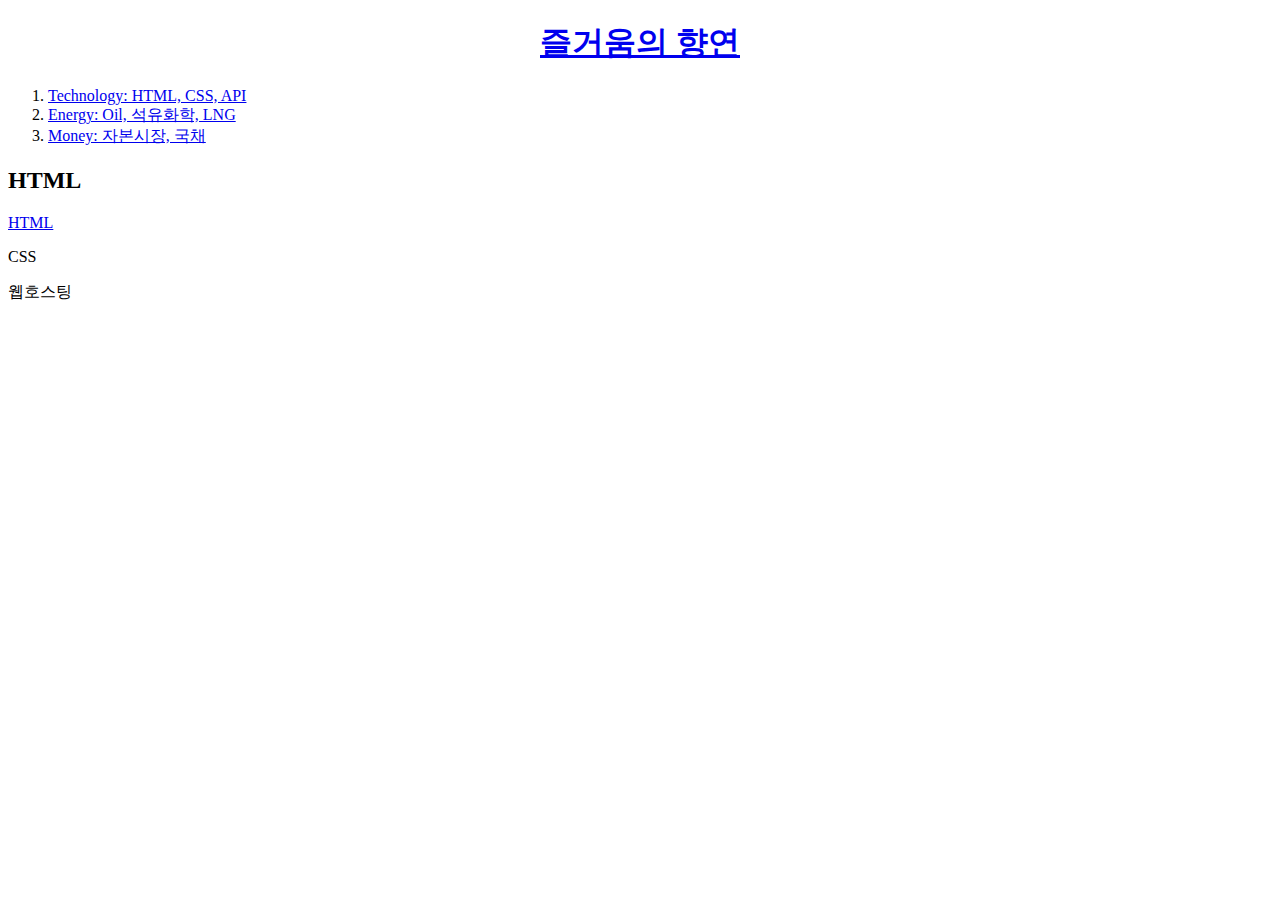
==== index.html @ 4966ddf9 "Add files via upload" ====
<!DOCTYPE html>
<html>
  <head>
    <meta charset="utf-8">
    <title>https://2jlee.github.io/item/</title>
    <link href="style.css" rel="stylesheet" type="text/css"/>
    <style>
      h1 {
        text-align: center;
      }
    </style>
  </head>

  <body>
    <h1> <a href="index.html"> 즐거움의 향연 </a> </h1>
    <ol> 
     <li> <a href="tech.html">Technology: HTML, CSS, API </a> </li>
     <li> <a href="energy.html"> Energy: Oil, 석유화학, LNG </a> </li>
     <li> <a href="money.html">  Money: 자본시장, 국채 </a> </li>
    </ol>
   <h2> HTML</h2> 
    <p><a href="https://www.youtube.com/watch?v=V3pkC1hE-as&list=PLuHgQVnccGMDZP7FJ_ZsUrdCGH68ppvPb&index=14" target="_blank"> HTML </a></p>  
  
   <p> CSS </p>
  
   <p> 웹호스팅 </p>
   
   
  </body>
</html>
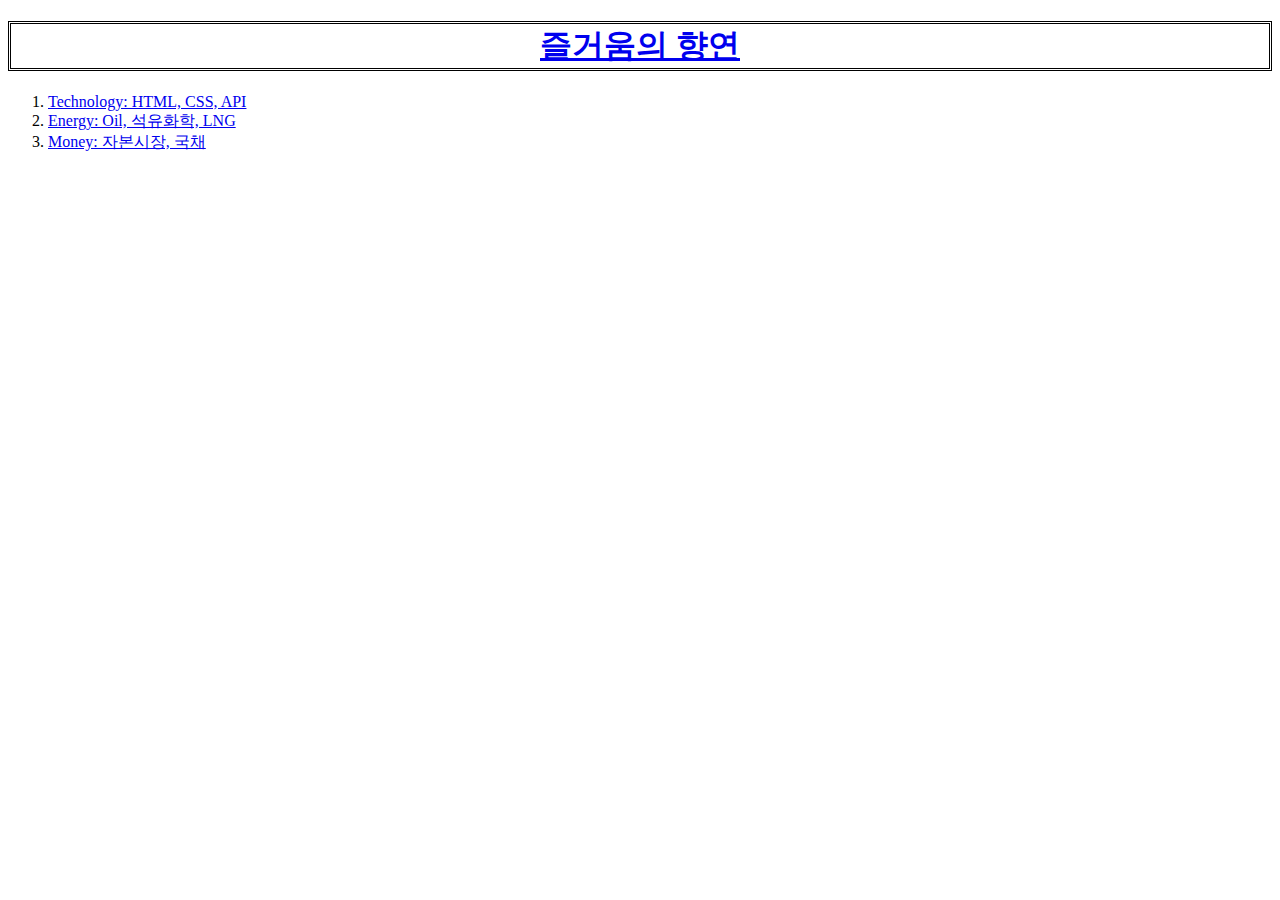
==== commit ba47e9c5: "Add files via upload" ====
--- a/index.html
+++ b/index.html
@@ -4,11 +4,8 @@
     <meta charset="utf-8">
     <title>https://2jlee.github.io/item/</title>
     <link href="style.css" rel="stylesheet" type="text/css"/>
-    <style>
-      h1 {
-        text-align: center;
-      }
-    </style>
+    <link rel="stylesheet" href="style.css">
+    
   </head>
 
   <body>
@@ -18,13 +15,7 @@
      <li> <a href="energy.html"> Energy: Oil, 석유화학, LNG </a> </li>
      <li> <a href="money.html">  Money: 자본시장, 국채 </a> </li>
     </ol>
-   <h2> HTML</h2> 
-    <p><a href="https://www.youtube.com/watch?v=V3pkC1hE-as&list=PLuHgQVnccGMDZP7FJ_ZsUrdCGH68ppvPb&index=14" target="_blank"> HTML </a></p>  
-  
-   <p> CSS </p>
-  
-   <p> 웹호스팅 </p>
-   
+     
    
   </body>
 </html>--- a/style.css
+++ b/style.css
@@ -0,0 +1,3 @@
+ h1 {
+        text-align: center; border: double ;
+      }--- a/style.css
+++ b/style.css
@@ -0,0 +1,3 @@
+ h1 {
+        text-align: center; border: double ;
+      }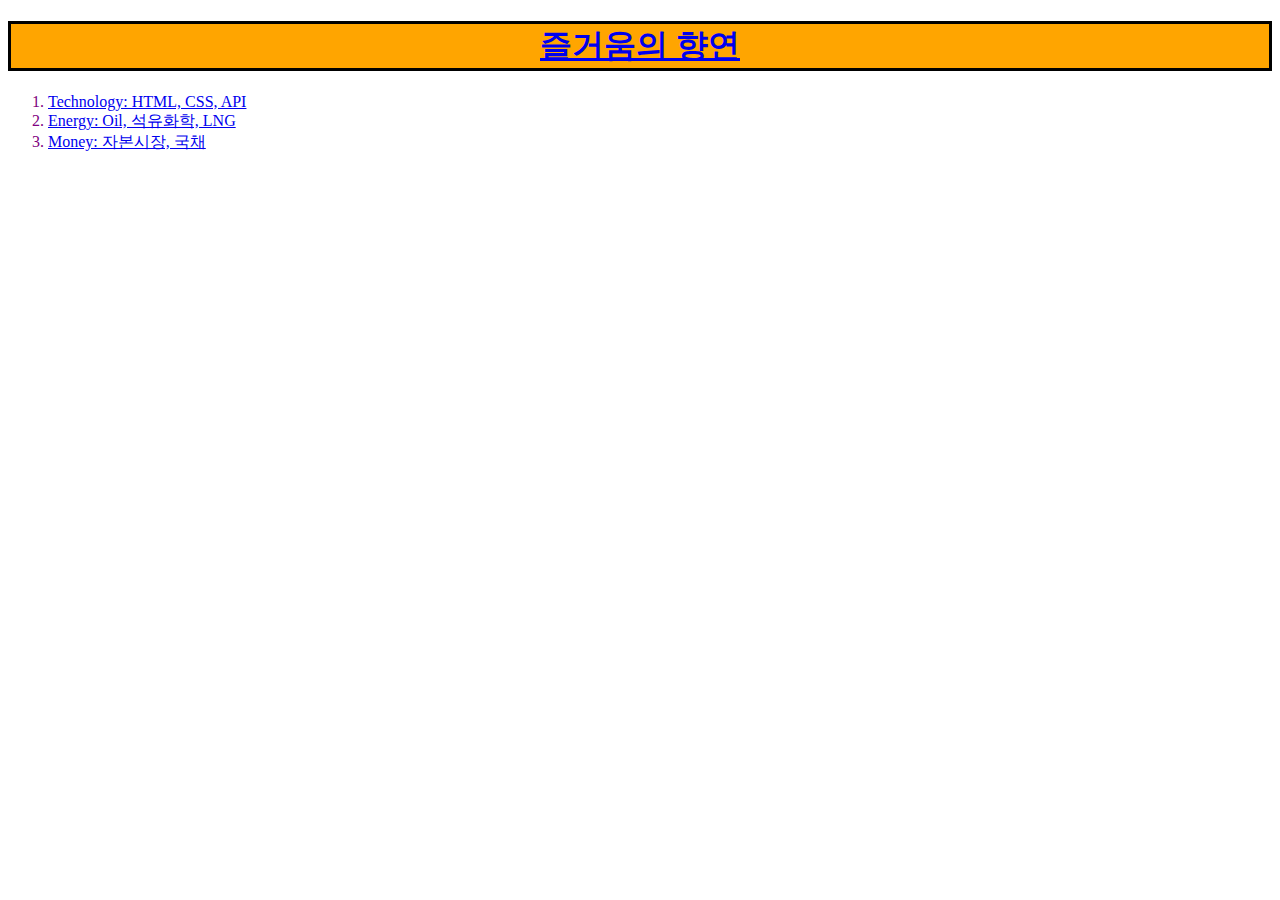
==== commit f2572e86: "Add files via upload" ====
--- a/index.html
+++ b/index.html
@@ -2,9 +2,8 @@
 <html>
   <head>
     <meta charset="utf-8">
-    <title>https://2jlee.github.io/item/</title>
-    <link href="style.css" rel="stylesheet" type="text/css"/>
     <link rel="stylesheet" href="style.css">
+    <title>즐거움의 향연</title>
     
   </head>
 
--- a/style.css
+++ b/style.css
@@ -1,3 +1,18 @@
  h1 {
-        text-align: center; border: double ;
-      }+        text-align: center; border: solid; background-color: orange; 
+      }
+
+ #grid{
+      display: grid;
+      grid-template-columns: 300px 1fr;
+    }
+ @media(max-width:700px) {
+      #grid{
+        display: block;
+      } 
+    }
+ol {
+  color:purple;
+}
+
+    <!-- 가리는 글 연습 -->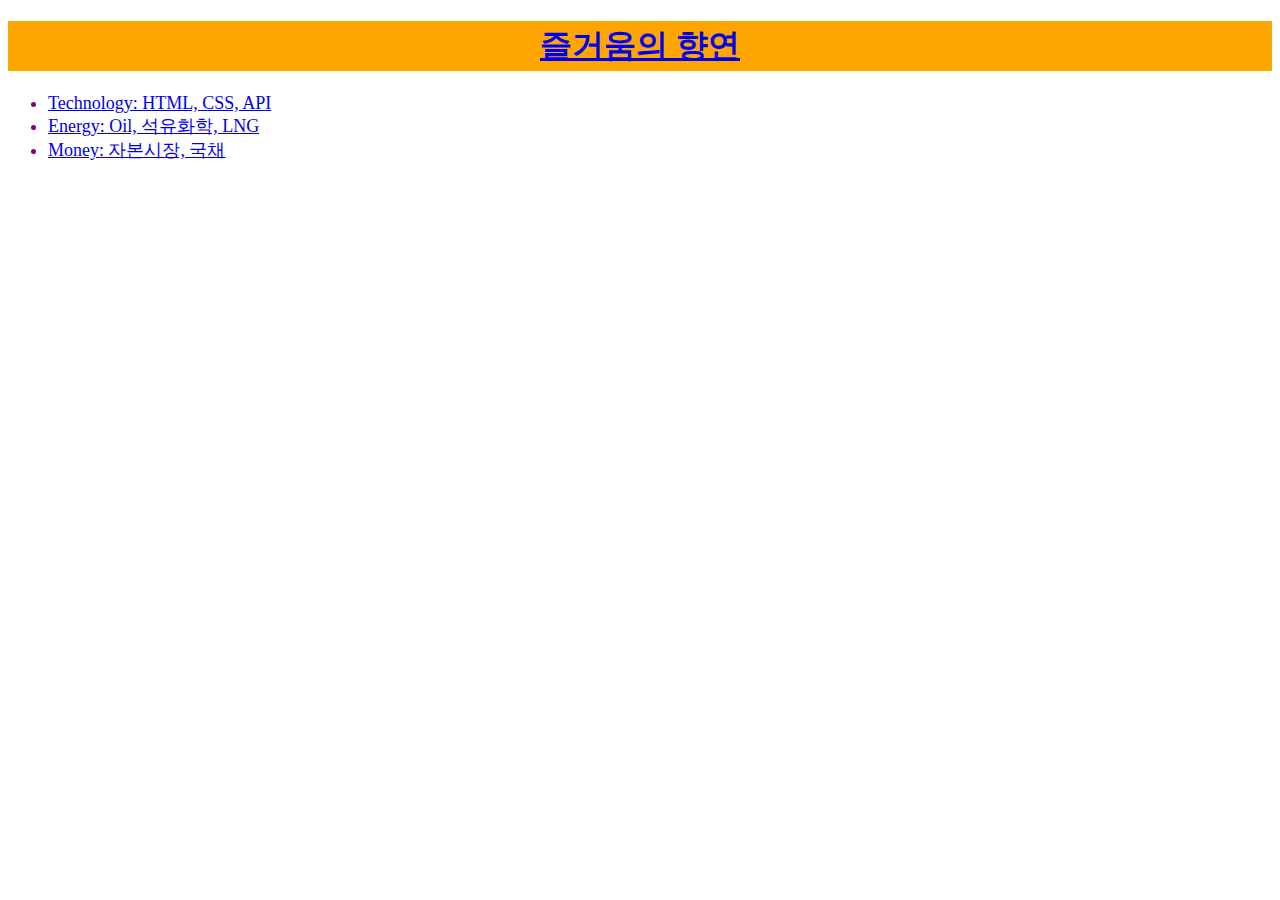
==== commit 253e8403: "Add files via upload" ====
--- a/index.html
+++ b/index.html
@@ -4,13 +4,15 @@
     <meta charset="utf-8">
     <link rel="stylesheet" href="style.css">
     <title>즐거움의 향연</title>
-    
+    <style>
+      text-align: center; 
+      </style>
   </head>
 
   <body>
     <h1> <a href="index.html"> 즐거움의 향연 </a> </h1>
     <ol> 
-     <li> <a href="tech.html">Technology: HTML, CSS, API </a> </li>
+     <li> <a href="tech.html"> Technology: HTML, CSS, API </a> </li>
      <li> <a href="energy.html"> Energy: Oil, 석유화학, LNG </a> </li>
      <li> <a href="money.html">  Money: 자본시장, 국채 </a> </li>
     </ol>
--- a/style.css
+++ b/style.css
@@ -1,7 +1,17 @@
  h1 {
-        text-align: center; border: solid; background-color: orange; 
+        text-align: center; 
+        background-color: orange;
+        border: solid orange; 
+       
       }
-
+ li {
+      list-style-type: disc;
+      font-size: 18px;
+ }
+ p {
+    column-count: 2;
+    color: black;
+  }
  #grid{
       display: grid;
       grid-template-columns: 300px 1fr;
@@ -15,4 +25,4 @@
   color:purple;
 }
 
-    <!-- 가리는 글 연습 -->+/* <-- 가리는 글 연습 --> */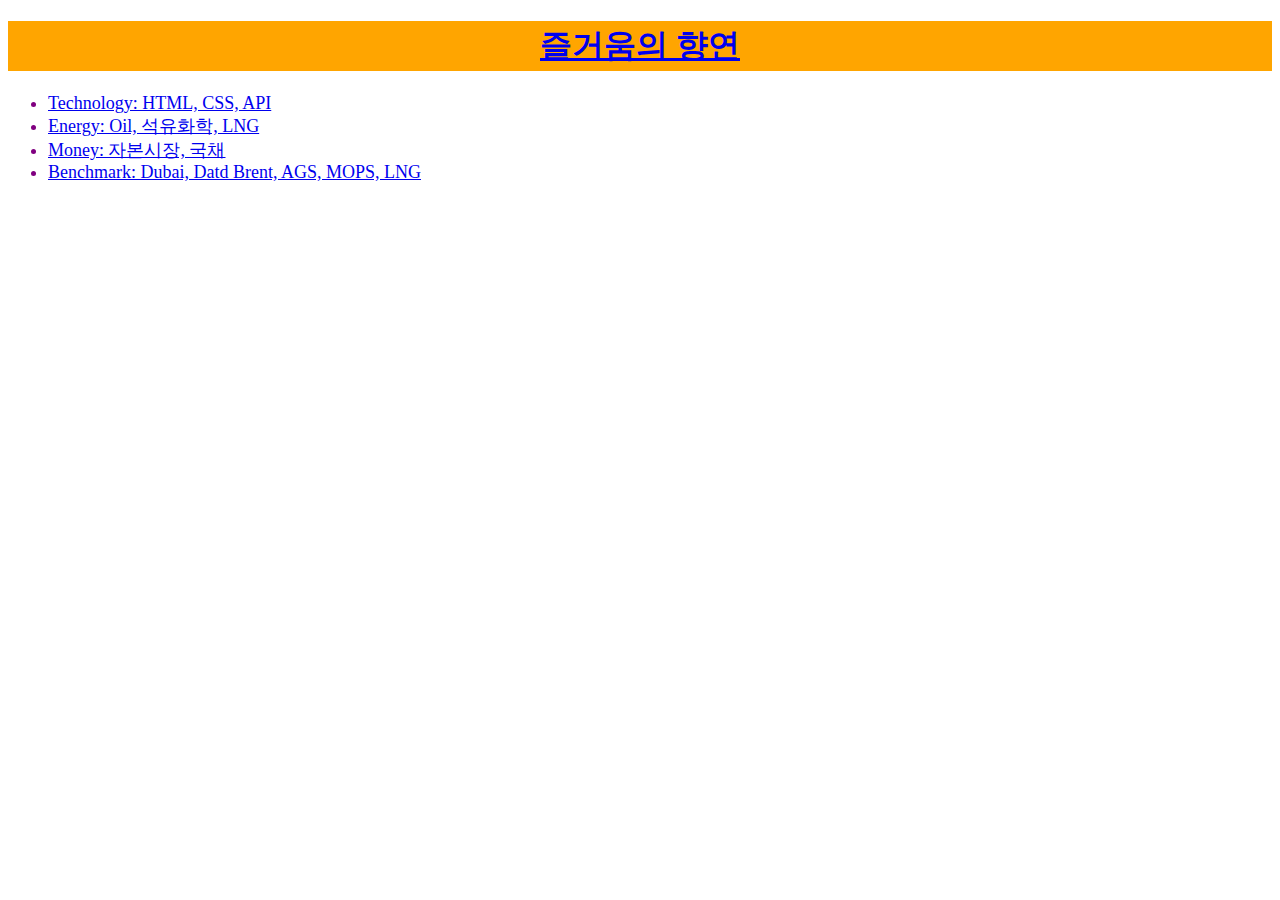
==== commit d43af8a3: "Add files via upload" ====
--- a/index.html
+++ b/index.html
@@ -15,6 +15,7 @@
      <li> <a href="tech.html"> Technology: HTML, CSS, API </a> </li>
      <li> <a href="energy.html"> Energy: Oil, 석유화학, LNG </a> </li>
      <li> <a href="money.html">  Money: 자본시장, 국채 </a> </li>
+     <li> <a href="platts.html"> Benchmark: Dubai, Datd Brent, AGS, MOPS, LNG </a> </li>
     </ol>
      
    
--- a/style.css
+++ b/style.css
@@ -1,7 +1,12 @@
+p.highlight {
+      color: orange;
+      font-size: 20px;
+      
+}
  h1 {
-        text-align: center; 
-        background-color: orange;
-        border: solid orange; 
+      text-align: center; 
+      background-color: orange;
+      border: solid orange; 
        
       }
  li {
@@ -11,6 +16,7 @@
  p {
     column-count: 2;
     color: black;
+    font-size: 18px;
   }
  #grid{
       display: grid;
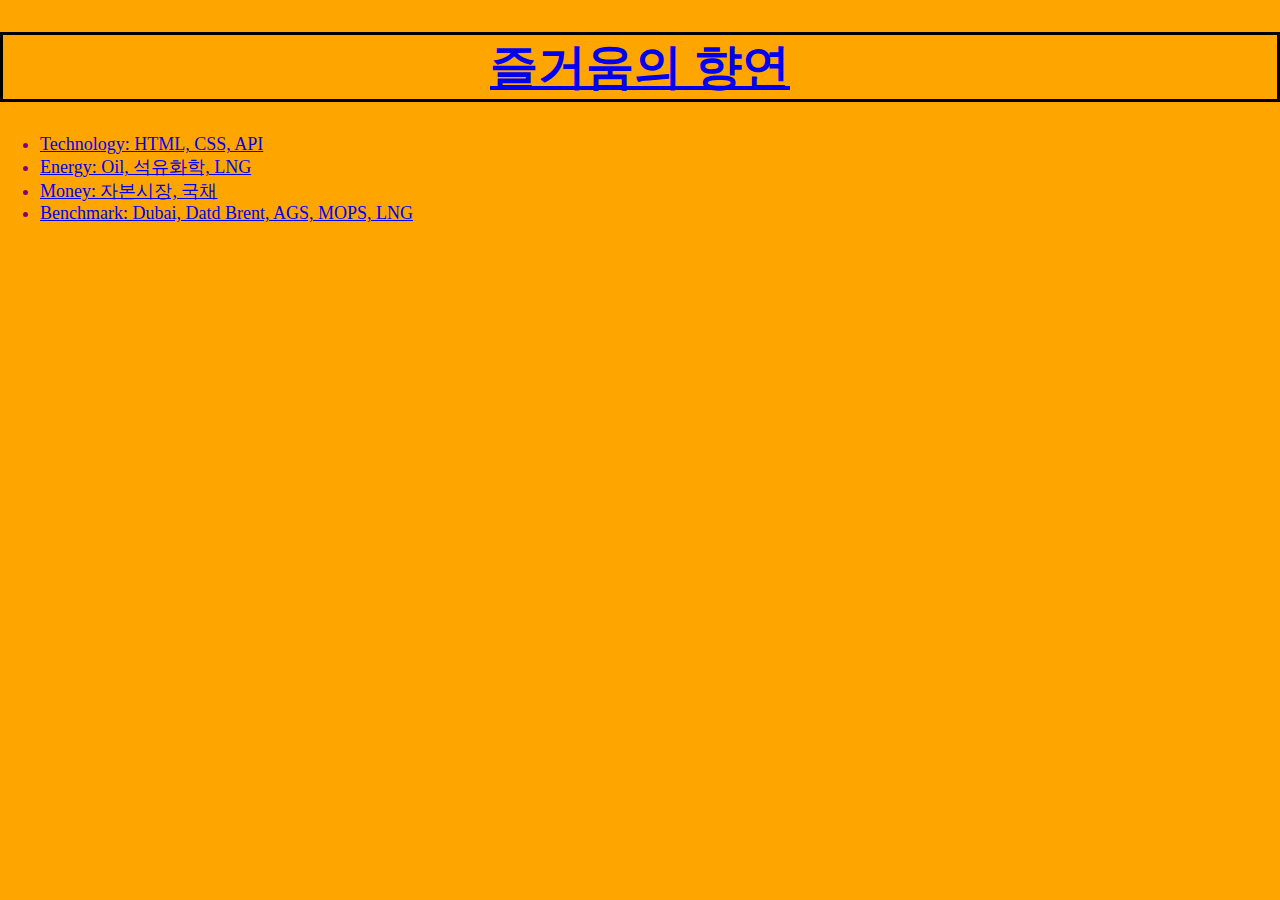
==== commit 87c714a8: "Add files via upload" ====
--- a/index.html
+++ b/index.html
@@ -10,7 +10,7 @@
   </head>
 
   <body>
-    <h1> <a href="index.html"> 즐거움의 향연 </a> </h1>
+    <h1 class="title"> <a href="index.html"> 즐거움의 향연 </a> </h1>
     <ol> 
      <li> <a href="tech.html"> Technology: HTML, CSS, API </a> </li>
      <li> <a href="energy.html"> Energy: Oil, 석유화학, LNG </a> </li>
--- a/style.css
+++ b/style.css
@@ -1,12 +1,28 @@
+/* variable */
+:root{
+  --primary: orange;
+  --secondary: blue;
+}
+
+/* reset */
+body,p,li{
+  margin: 0;
+  padding: 0;
+  text-decoration: none;
+}
+
+body{
+  background: var(--primary);
+}
 p.highlight {
-      color: orange;
+     /* color: orange;  */
       font-size: 20px;
       
 }
  h1 {
       text-align: center; 
-      background-color: orange;
-      border: solid orange; 
+      background-color: none;
+      border: solid; 
        
       }
  li {
@@ -22,13 +38,21 @@
       display: grid;
       grid-template-columns: 300px 1fr;
     }
- @media(max-width:700px) {
+ 
+ @media(max-width:800px) {
       #grid{
         display: block;
       } 
-    }
+  }/*
+@media screen and (min-width:400px) {
+       } 
+ */   
 ol {
   color:purple;
 }
 
+.title {
+  font-size: 300%;
+  
+}
 /* <-- 가리는 글 연습 --> */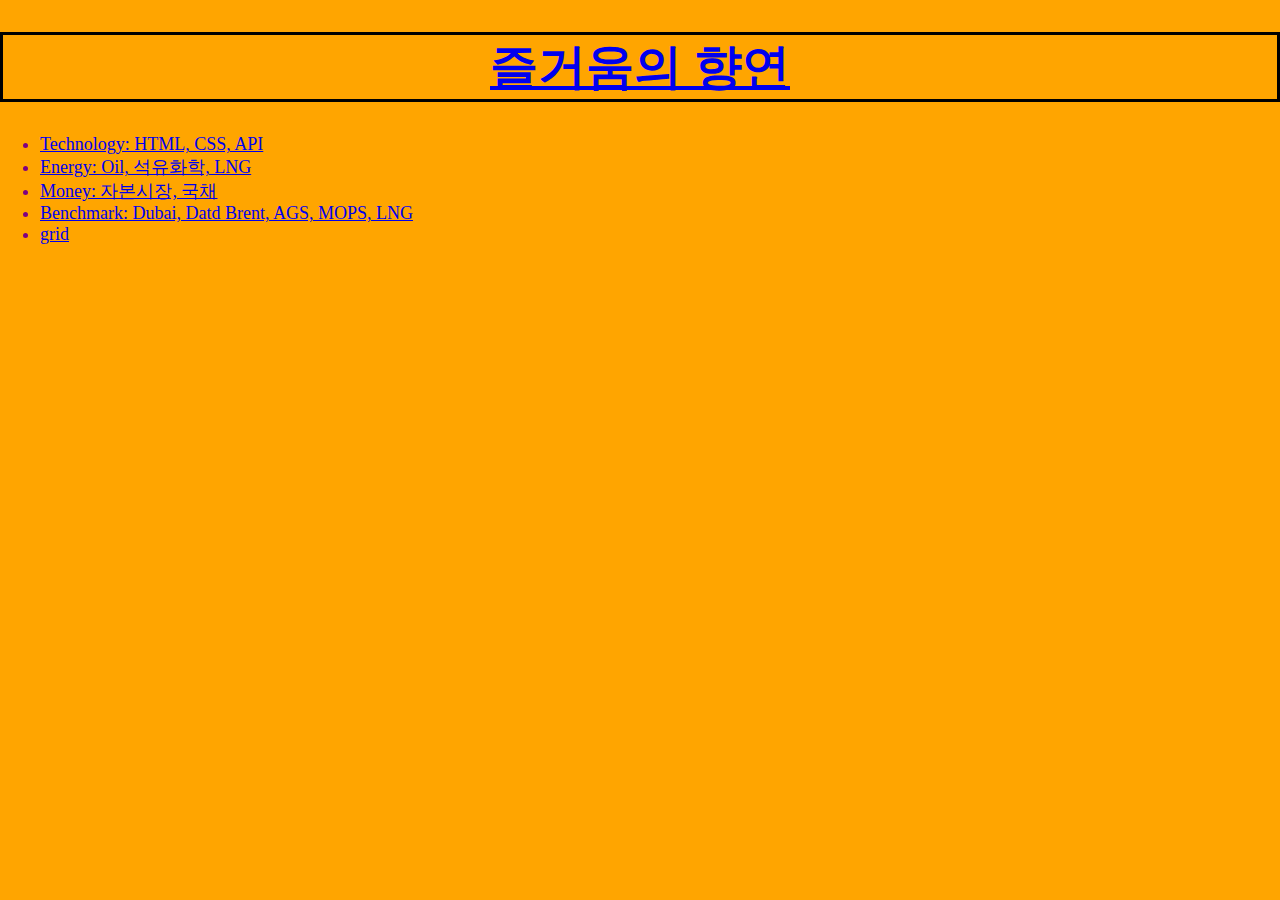
==== commit e031af1f: "Add files via upload" ====
--- a/index.html
+++ b/index.html
@@ -16,6 +16,8 @@
      <li> <a href="energy.html"> Energy: Oil, 석유화학, LNG </a> </li>
      <li> <a href="money.html">  Money: 자본시장, 국채 </a> </li>
      <li> <a href="platts.html"> Benchmark: Dubai, Datd Brent, AGS, MOPS, LNG </a> </li>
+     <li> <a href="grid.html"> grid </a> </li>
+     
     </ol>
      
    
--- a/style.css
+++ b/style.css
@@ -55,4 +55,13 @@
   font-size: 300%;
   
 }
+
+
+.grid-container{
+  border: 4px solid black;
+  display: grid;
+  grid-template-columns: repeat(4, 1fr);
+  grid-template-rows: 50px 30px 20px;
+
+}
 /* <-- 가리는 글 연습 --> */